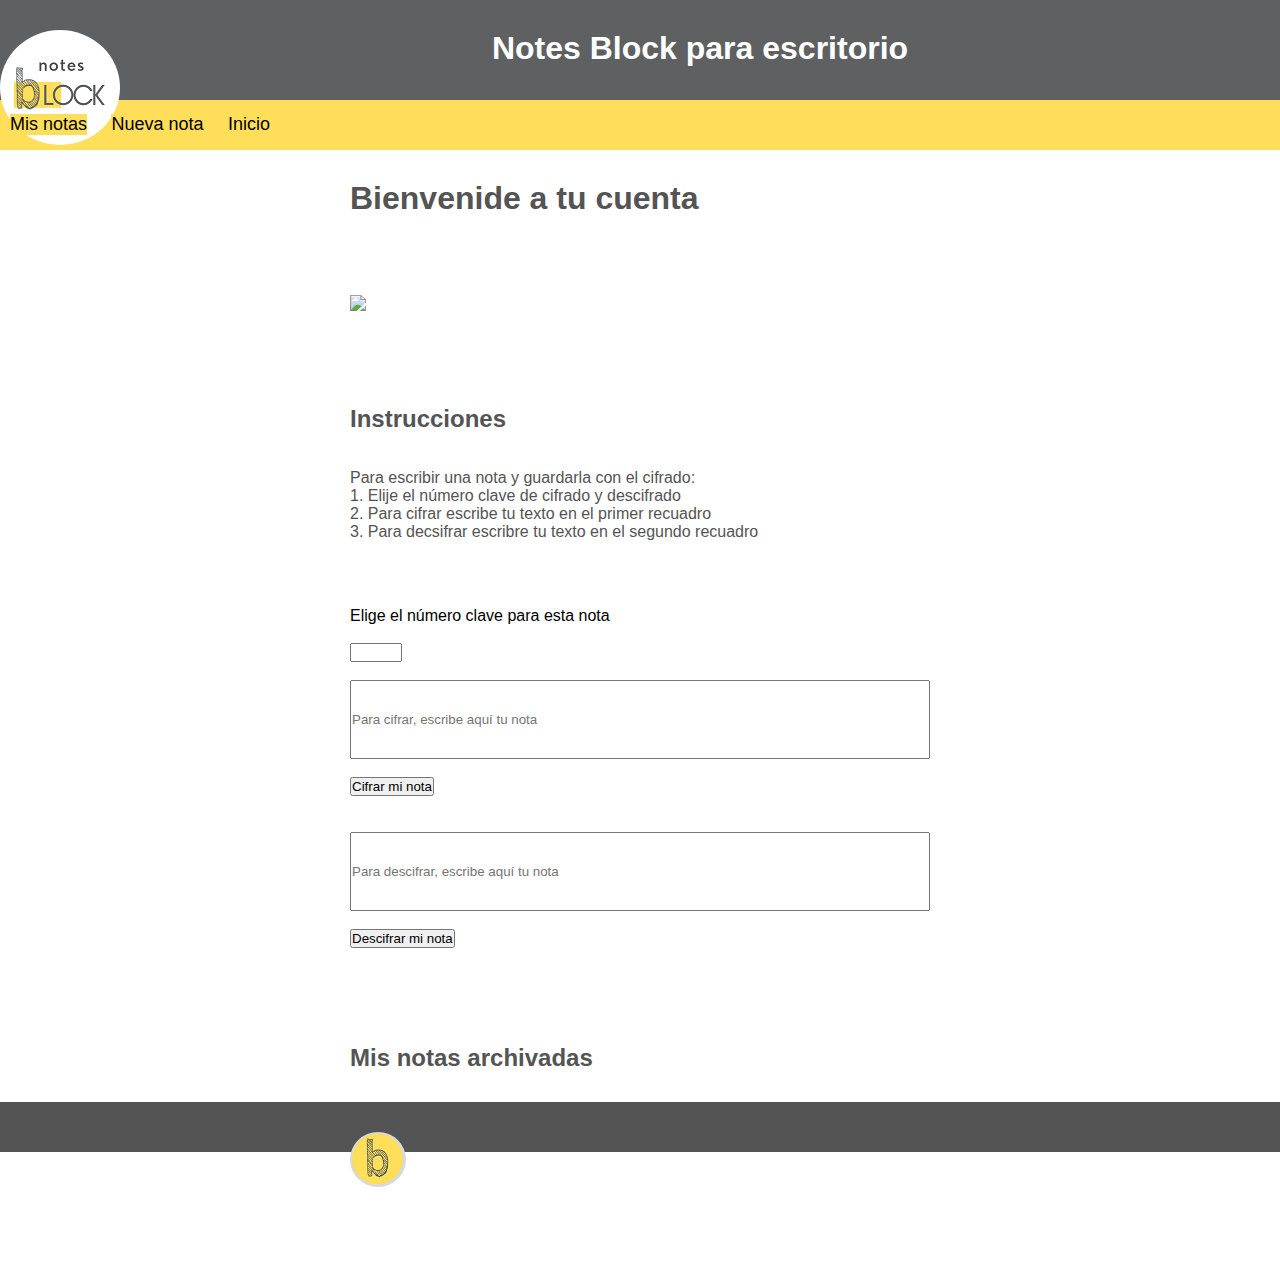
==== src/index.html @ bcc2b669 "Nueva interfaz con CSS (después de perderlo todo)" ====
<!DOCTYPE html>
<html>
  <head>
    <meta charset="utf-8">
    <title>Caesar Cipher</title>
    <link rel="stylesheet" href="style.css" />
  </head>
  <body>
  
  <header id="header" class="header">
    <img src="imagenes/logoheader.png" alt="Logo" class="logo">
    <h1>Notes Block para escritorio</h1>
  </header>

  <!-- MENÚ -->
  <nav>
    <div id="sidebar">
      <ul class="btnMenu">
        <li><input type="button" id="btnMyNotes" value="Mis notas"></li>
        <li><input type="button" id="btnNewNote" value="Nueva nota"></li>
        <li><input type="button" id="btnStart" value="Inicio"></li>
      </ul>
    </div>
  </nav>

  <div class="clearfix"></div>

  <!-- INICIO -->
  <section id="start" class="start">
    <container class="contStart">
      <h1>Bienvenide a tu cuenta</h1>
      <br>
    <div id="logoStart">
      <img src="imagenes/logo.PNG">
    </div>
    </container>
  </section>

<!-- PANTALLA 2 DE CIFRADO -->
  <section id="nuevaNota">

<!-- instrucciones para cifrar -->
    <div id="instrucciones" class="h2">
      <h2><b>Instrucciones</b></h2><br> <br>
      <p>Para escribir una nota y guardarla con el cifrado:<br>
        1. Elije el número clave de cifrado y descifrado<br>
        2. Para cifrar escribe tu texto en el primer recuadro<br>
        3. Para decsifrar escribre tu texto en el segundo recuadro<br> <br> <br> </p>
    </div>
<!-- Select/offset -->
    <div id="select">
      <p>Elige el número clave para esta nota</p><br>
      <input type="number" id="offset" min="1" max="13"><br> <br>
    </div>
<!-- Botones de cifrado -->
    <div id="cipherText" class="cipherText">
      <input type= "text" id="userStringIn" placeholder="Para cifrar, escribe aquí tu nota"><br><br>
      <button id="cifrar" class="cifrar">Cifrar mi nota</button><br><br><br>
      <input type= "text" id="userStringOut" placeholder="Para descifrar, escribe aquí tu nota"><br><br>
      <button id="descifrar" class="descifrar">Descifrar mi nota</button><br><br><br>
    </div>
  </section>

<!-- PANTALLA 3 DE NOTAS -->
  <section id="myNotes">
    <div>
      <h2>Mis notas archivadas</h2>
    </div>
  </section>

<!-- FOOTER -->
  <section>
    <footer>
      <div id="logoStart">
        <img src="imagenes/logobarra.jpg">
      </div>
      <p>Lu Rojas CipherProyect ©2020 </p>
    </footer>
  </section>
  
    <script src="index.js" ></script>
    <script src="index.js" type="module"></script>
  </body>
</html>
---- src/style.css ----
*{
    font-family: Arial, Helvetica, sans-serif;
}

*{
    box-sizing: border-box;
    padding: 0;
    margin: 0;
}

header{
    /* position: fixed; */
    padding: 30px 0;
    margin: auto;
    align-content: center;
    width: 100%;
    height: 100px;
    max-width: 4000px;
    text-align: center;
    background:#5e6061;
    margin: 0px;
}
header h1{
    color: white;
}
.logo{
    float: left;
    border-radius: 50%;
    margin: 0 auto;
    border-top: 5px;
}
nav{
    background: #ffde59;
    height: 50px;
}
nav ul li{
    display: inline-block; /*cada elemento al lado del otro*/
    list-style: none;
    margin: 10px;
    line-height: 30px;
    color rgba (230,230, 230, .9);
    text-align: center;
    border-bottom: 1px solid rgba (100, 100, 100, .3);
    
}

nav input {
    position: active;
    background: #ffde59;
    border: rgb(151, 151, 115);
    font-size: 18px;
    
}


.clearfix{
    clear: both; /*para no encimar con lo elementos de abajo*/
}
.contStart{
    width: 100%;
    margin: auto;
    
}
#start h1{
    padding: 30px 0;
    color:  #545454;
    font: bold 30px;
    margin: auto;
    align-content: center;
    width: 100%;
    max-width: 580px;
}

#logoStart {
    padding: 30px 0;
    margin: auto;
    align-content: center;
    width: 100%;
    max-width: 580px;
}

#instrucciones{
    padding: 30px 0;
    color:  #545454;
    font: bold 30px;
    margin: auto;
    align-content: center;
    width: 100%;
    max-width: 580px;
}

#nuevaNota{
    padding: 30px 0;
    margin: auto;
    align-content: center;
    width: 100%;
    max-width: 580px;
}

.cipherText input{
    padding: 30px 0;
    margin: auto;
    align-content: center;
    width: 100%;
    max-width: 580px;
}
#myNotes {
    padding: 30px 0;
    margin: auto;
    align-content: center;
    width: 100%;
    max-width: 580px;
    color:  #545454;
}

footer {
    background: #545454;
    text-align: center;
    height: 50px;
    line-height: 50px;
    padding-bottom: 0;
}

footer img{
    float: left;
    border-radius: 50%;
    margin: 0 auto;
    
    
}
footer p {
    color: white;
}
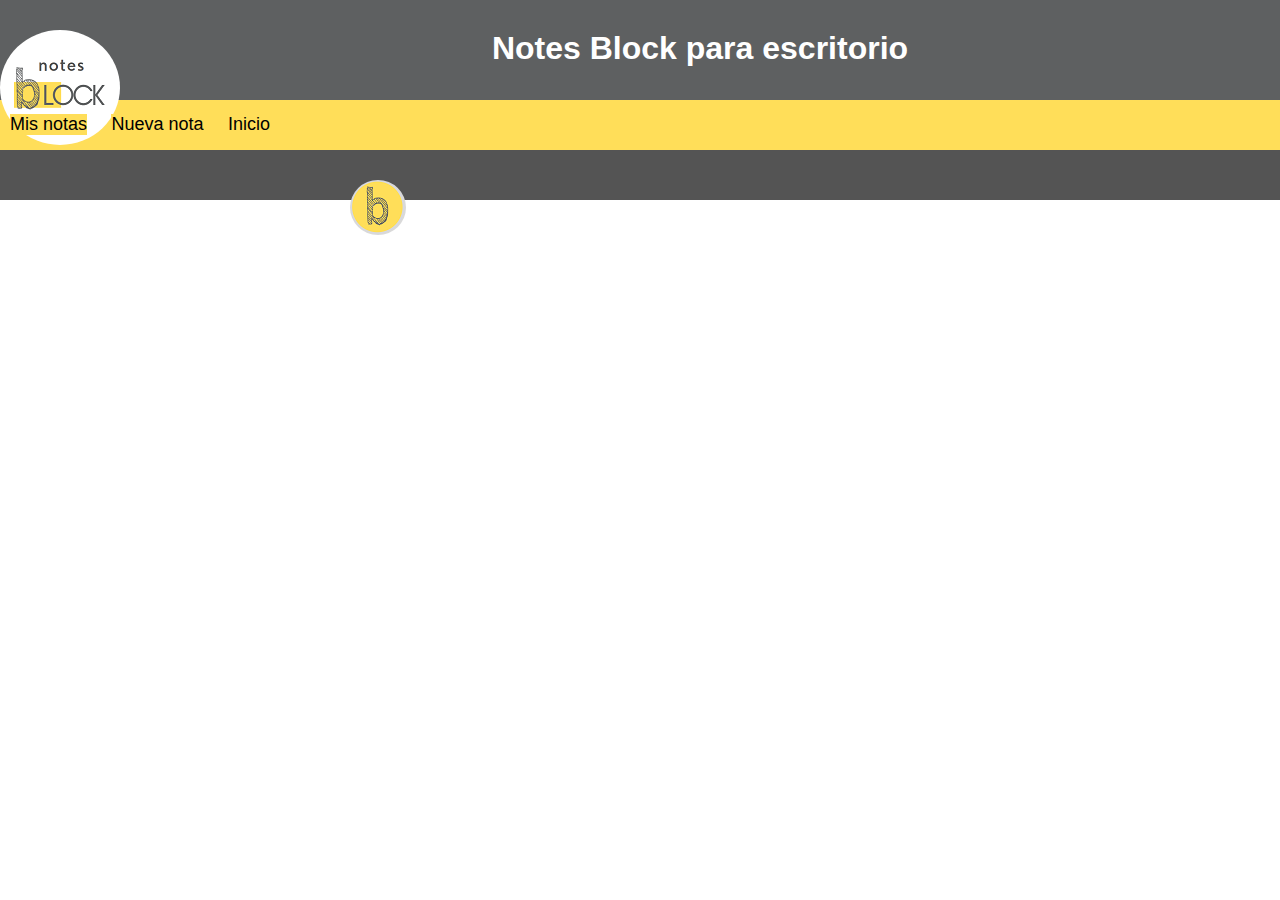
==== commit 17105439: "Cambio css, cambios html(textarea)" ====
--- a/src/index.html
+++ b/src/index.html
@@ -3,6 +3,7 @@
   <head>
     <meta charset="utf-8">
     <title>Caesar Cipher</title>
+    <link rel="icon" href="imagenes/ícono.ico">
     <link rel="stylesheet" href="style.css" />
   </head>
   <body>
@@ -37,7 +38,7 @@
   </section>
 
 <!-- PANTALLA 2 DE CIFRADO -->
-  <section id="nuevaNota">
+  <section id="newNote">
 
 <!-- instrucciones para cifrar -->
     <div id="instrucciones" class="h2">
@@ -50,14 +51,17 @@
 <!-- Select/offset -->
     <div id="select">
       <p>Elige el número clave para esta nota</p><br>
-      <input type="number" id="offset" min="1" max="13"><br> <br>
+      <input type="number" id="desplazamiento" class="desplazamiento" value="1" min="1" max="13"><br> <br>
     </div>
+    <div class="resultado"></div>
 <!-- Botones de cifrado -->
     <div id="cipherText" class="cipherText">
-      <input type= "text" id="userStringIn" placeholder="Para cifrar, escribe aquí tu nota"><br><br>
-      <button id="cifrar" class="cifrar">Cifrar mi nota</button><br><br><br>
-      <input type= "text" id="userStringOut" placeholder="Para descifrar, escribe aquí tu nota"><br><br>
-      <button id="descifrar" class="descifrar">Descifrar mi nota</button><br><br><br>
+      <form id="form">
+      <textarea id="userInput" placeholder="Para cifrar, escribe aquí tu nota"></textarea><br><br>
+      <button type="submit" id="btnCifrar" class="cifrar">Cifrar mi nota</button><br><br><br>
+      <textarea id="userOutput" placeholder="Para descifrar, escribe aquí tu nota"></textarea> <br><br>
+      <button type="submit" id="btnDescifrar" class="descifrar">Descifrar mi nota</button><br><br><br>
+      </form>
     </div>
   </section>
 
--- a/src/style.css
+++ b/src/style.css
@@ -79,6 +79,16 @@
     max-width: 580px;
 }
 
+#newNote{
+    padding: 30px 0;
+    color:  #545454;
+    font: bold 30px;
+    margin: auto;
+    align-content: center;
+    width: 100%;
+    max-width: 580px;
+}
+
 #instrucciones{
     padding: 30px 0;
     color:  #545454;
@@ -95,6 +105,33 @@
     align-content: center;
     width: 100%;
     max-width: 580px;
+}
+
+#select input{
+    border: 2px solid #502c2c;    
+}
+#select input:focus{
+    background: lightgrey;    
+}
+
+#form button{
+    color:  #545454;
+    background: #ffde59;
+    border: #ffde59;
+}
+#form button:focus {
+    color: #ffde59;
+    background:#545454;
+    border: #545454;
+}
+
+#form textarea {
+    width:400px;
+    height:100px;
+    border: 2px solid #502c2c;
+}
+#form textarea:focus{
+    background: lightgrey;
 }
 
 .cipherText input{
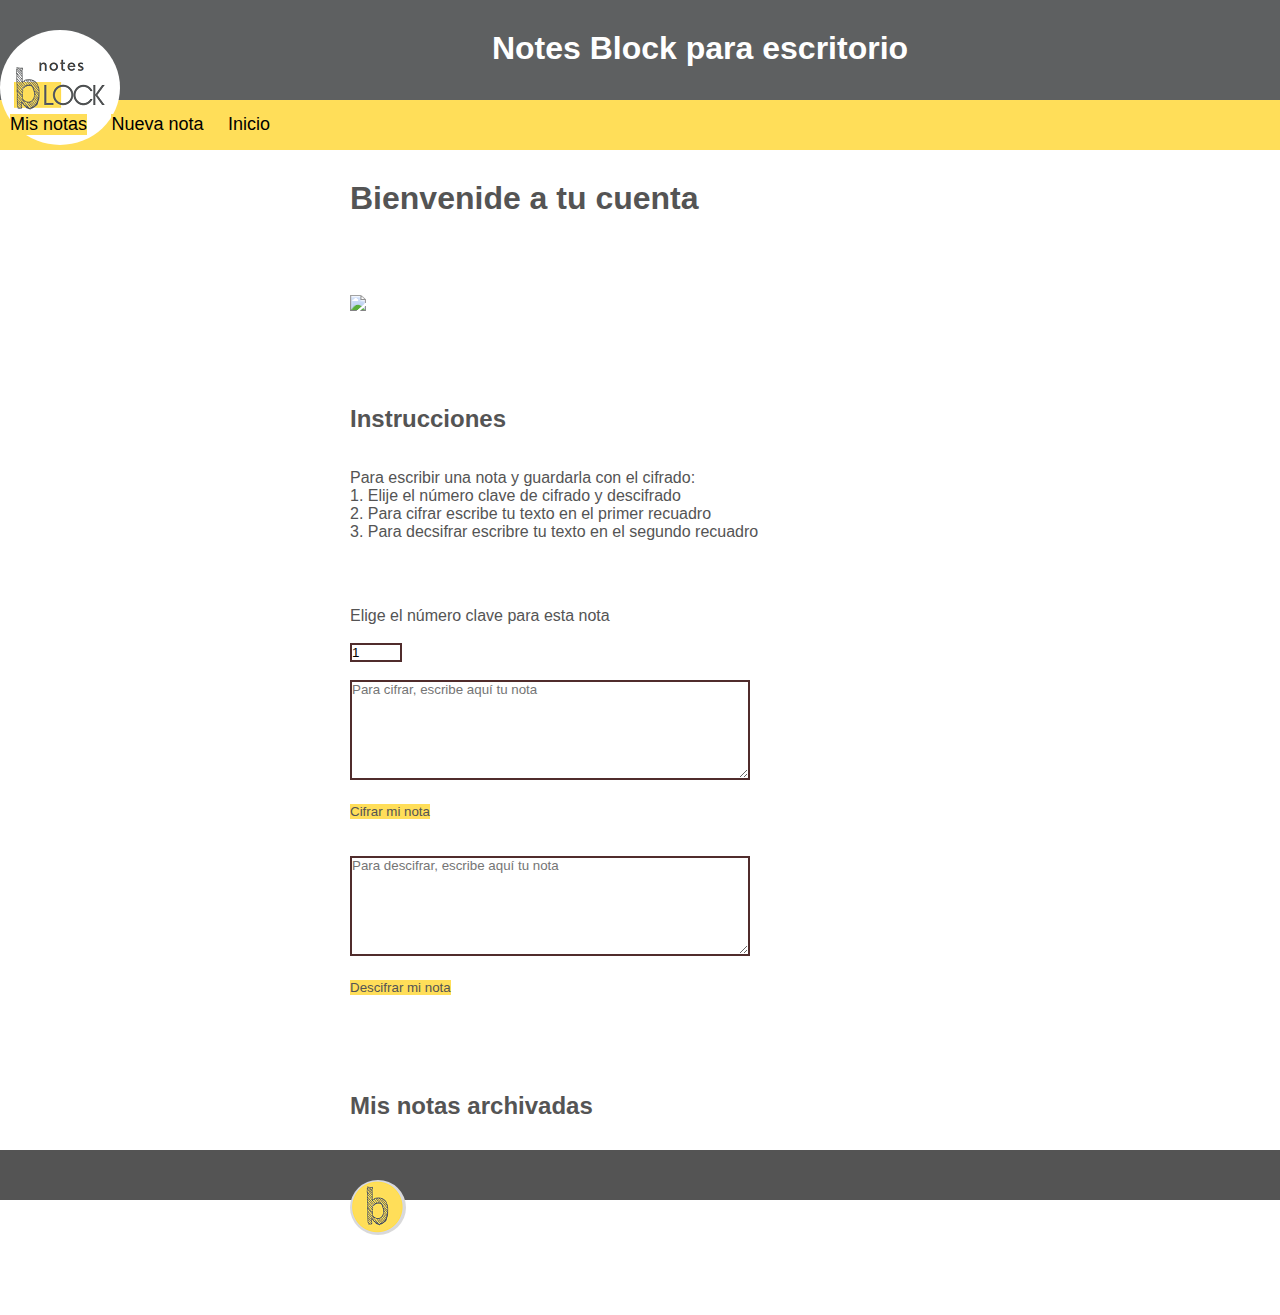
==== commit b1faea3c: "//Aparece el cifrado pero no se queda" ====
--- a/src/index.html
+++ b/src/index.html
@@ -24,7 +24,7 @@
     </div>
   </nav>
 
-  <div class="clearfix"></div>
+  <!-- <div class="clearfix"></div> -->
 
   <!-- INICIO -->
   <section id="start" class="start">
@@ -53,14 +53,14 @@
       <p>Elige el número clave para esta nota</p><br>
       <input type="number" id="desplazamiento" class="desplazamiento" value="1" min="1" max="13"><br> <br>
     </div>
-    <div class="resultado"></div>
+    
 <!-- Botones de cifrado -->
     <div id="cipherText" class="cipherText">
       <form id="form">
-      <textarea id="userInput" placeholder="Para cifrar, escribe aquí tu nota"></textarea><br><br>
-      <button type="submit" id="btnCifrar" class="cifrar">Cifrar mi nota</button><br><br><br>
-      <textarea id="userOutput" placeholder="Para descifrar, escribe aquí tu nota"></textarea> <br><br>
-      <button type="submit" id="btnDescifrar" class="descifrar">Descifrar mi nota</button><br><br><br>
+      <textarea name=userInput value="" id="userInput" placeholder="Para cifrar, escribe aquí tu nota"></textarea><br><br>
+      <button  id="btnFunciona" class="cifrar">Cifrar mi nota</button><br><br><br>
+      <textarea name=userOutput value="" id="userOutput" placeholder="Para descifrar, escribe aquí tu nota"></textarea> <br><br>
+      <button  id="btnDescifrar" class="descifrar">Descifrar mi nota</button><br><br><br>
       </form>
     </div>
   </section>
@@ -82,7 +82,6 @@
     </footer>
   </section>
   
-    <script src="index.js" ></script>
     <script src="index.js" type="module"></script>
   </body>
 </html>
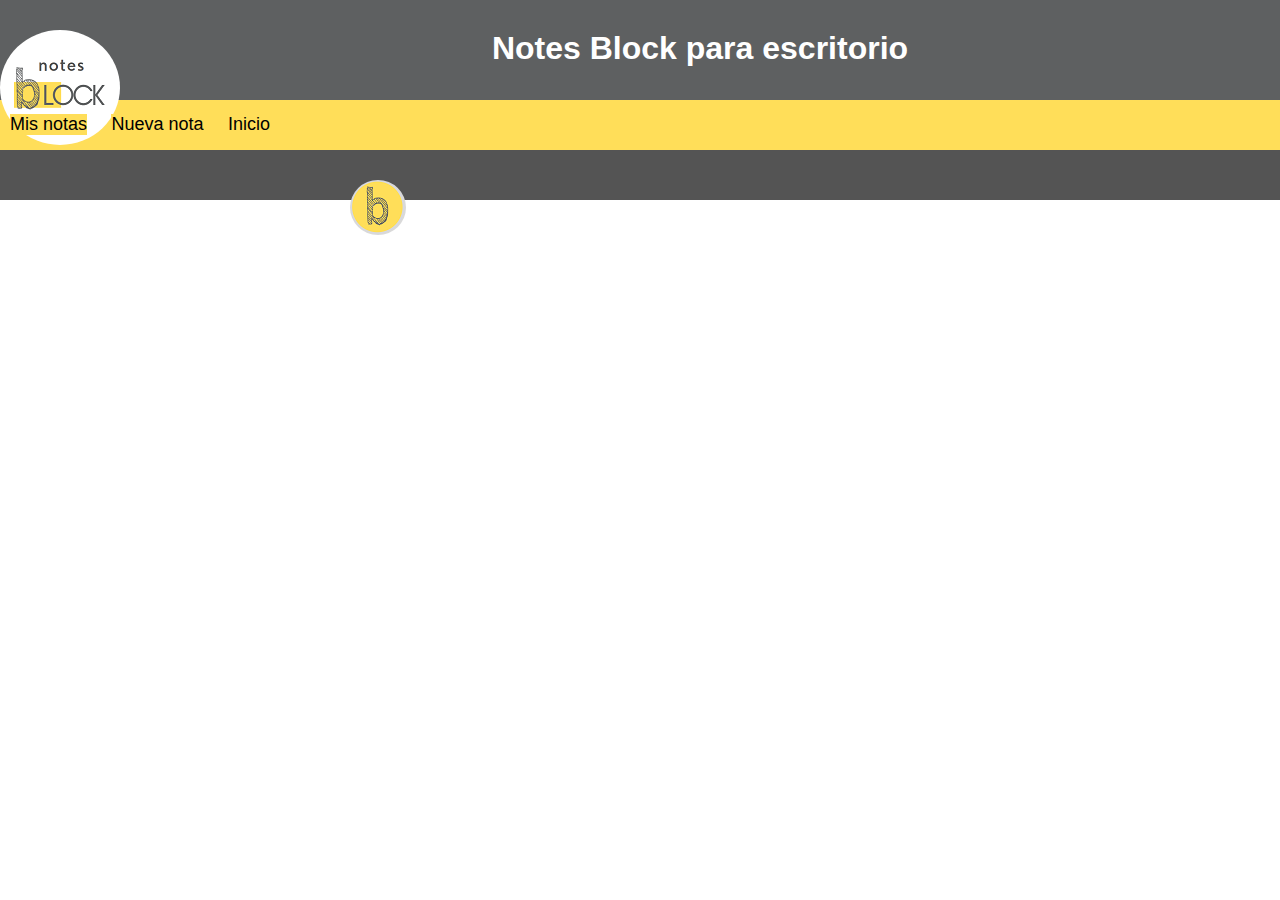
==== commit f67edbb7: "El texto cifrado ya aparece en el Textarea" ====
--- a/src/index.html
+++ b/src/index.html
@@ -56,12 +56,12 @@
     
 <!-- Botones de cifrado -->
     <div id="cipherText" class="cipherText">
-      <form id="form">
+      <div id="form">
       <textarea name=userInput value="" id="userInput" placeholder="Para cifrar, escribe aquí tu nota"></textarea><br><br>
       <button  id="btnFunciona" class="cifrar">Cifrar mi nota</button><br><br><br>
       <textarea name=userOutput value="" id="userOutput" placeholder="Para descifrar, escribe aquí tu nota"></textarea> <br><br>
       <button  id="btnDescifrar" class="descifrar">Descifrar mi nota</button><br><br><br>
-      </form>
+      </div>
     </div>
   </section>
 
--- a/src/style.css
+++ b/src/style.css
@@ -53,9 +53,9 @@
 }
 
 
-.clearfix{
+/* .clearfix{
     clear: both; /*para no encimar con lo elementos de abajo*/
-}
+
 .contStart{
     width: 100%;
     margin: auto;
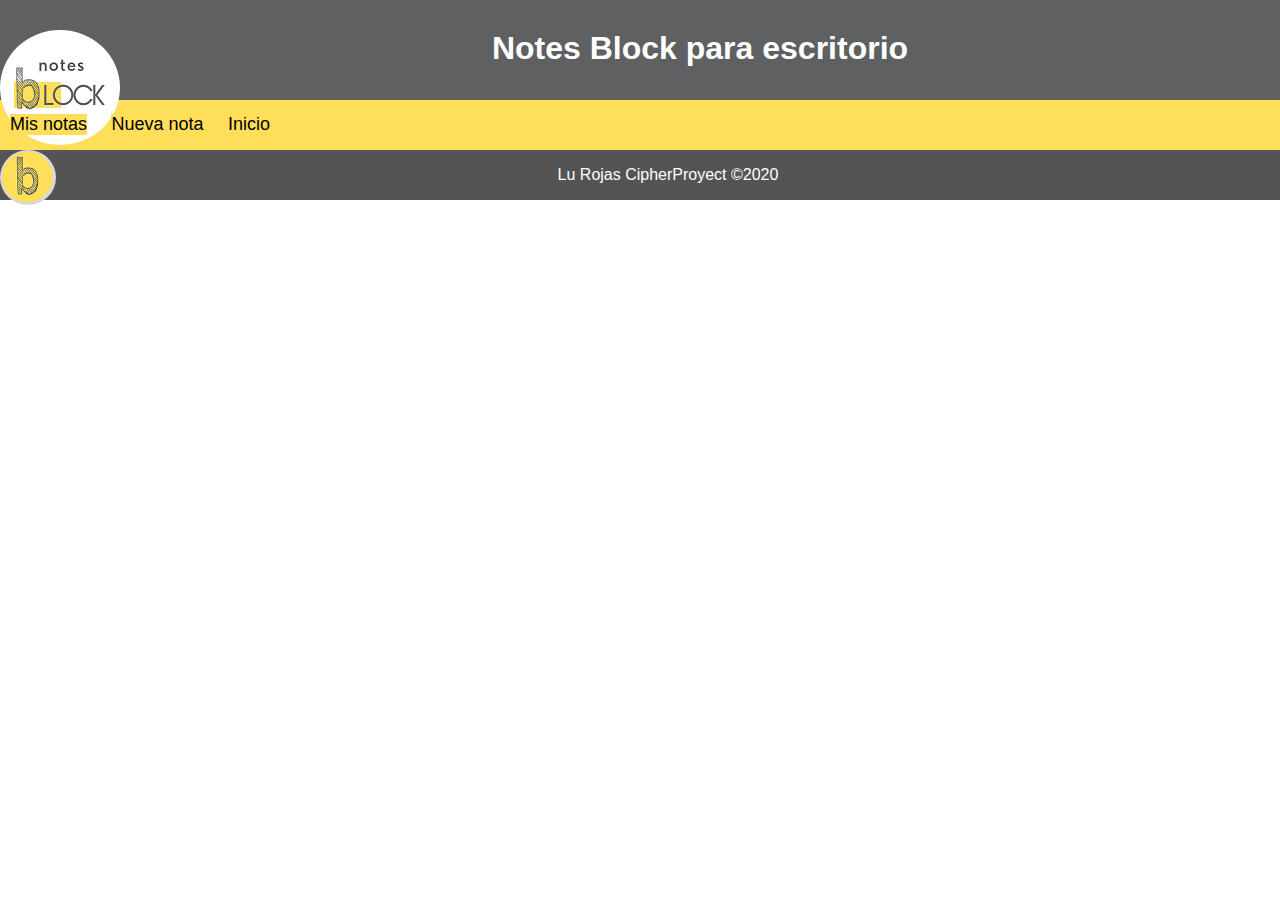
==== commit 184fe264: "//última versión enero6" ====
--- a/src/index.html
+++ b/src/index.html
@@ -29,7 +29,7 @@
   <!-- INICIO -->
   <section id="start" class="start">
     <container class="contStart">
-      <h1>Bienvenide a tu cuenta</h1>
+      <h1>Bienvenido a tu cuenta</h1>
       <br>
     <div id="logoStart">
       <img src="imagenes/logo.PNG">
@@ -44,22 +44,22 @@
     <div id="instrucciones" class="h2">
       <h2><b>Instrucciones</b></h2><br> <br>
       <p>Para escribir una nota y guardarla con el cifrado:<br>
-        1. Elije el número clave de cifrado y descifrado<br>
-        2. Para cifrar escribe tu texto en el primer recuadro<br>
-        3. Para decsifrar escribre tu texto en el segundo recuadro<br> <br> <br> </p>
+        1. Elige el número clave de cifrado y descifrado<br>
+        2. Para cifrar escribe tu texto en el primer recuadro y haz clic en el botón de "cifrar" <br>
+        3. Para descifrar escribre tu texto en el segundo recuadro y haz clic en el botón de "descifrar" <br> <br> </p>
     </div>
 <!-- Select/offset -->
     <div id="select">
       <p>Elige el número clave para esta nota</p><br>
-      <input type="number" id="desplazamiento" class="desplazamiento" value="1" min="1" max="13"><br> <br>
+      <input type="number" id="desplazamiento" class="desplazamiento" value="1" min="1" max="13" ><br> <br>
     </div>
     
 <!-- Botones de cifrado -->
     <div id="cipherText" class="cipherText">
       <div id="form">
-      <textarea name=userInput value="" id="userInput" placeholder="Para cifrar, escribe aquí tu nota"></textarea><br><br>
-      <button  id="btnFunciona" class="cifrar">Cifrar mi nota</button><br><br><br>
-      <textarea name=userOutput value="" id="userOutput" placeholder="Para descifrar, escribe aquí tu nota"></textarea> <br><br>
+      <textarea  value="" id="userInput" placeholder="Para cifrar, escribe aquí tu nota"></textarea><br><br>
+      <button  id="btnCifrar" class="cifrar">Cifrar mi nota</button><br><br><br>
+      <textarea  value="" id="userOutput" placeholder="Para descifrar, escribe aquí tu nota"></textarea> <br><br>
       <button  id="btnDescifrar" class="descifrar">Descifrar mi nota</button><br><br><br>
       </div>
     </div>
@@ -75,7 +75,7 @@
 <!-- FOOTER -->
   <section>
     <footer>
-      <div id="logoStart">
+      <div id="logoFooter">
         <img src="imagenes/logobarra.jpg">
       </div>
       <p>Lu Rojas CipherProyect ©2020 </p>
